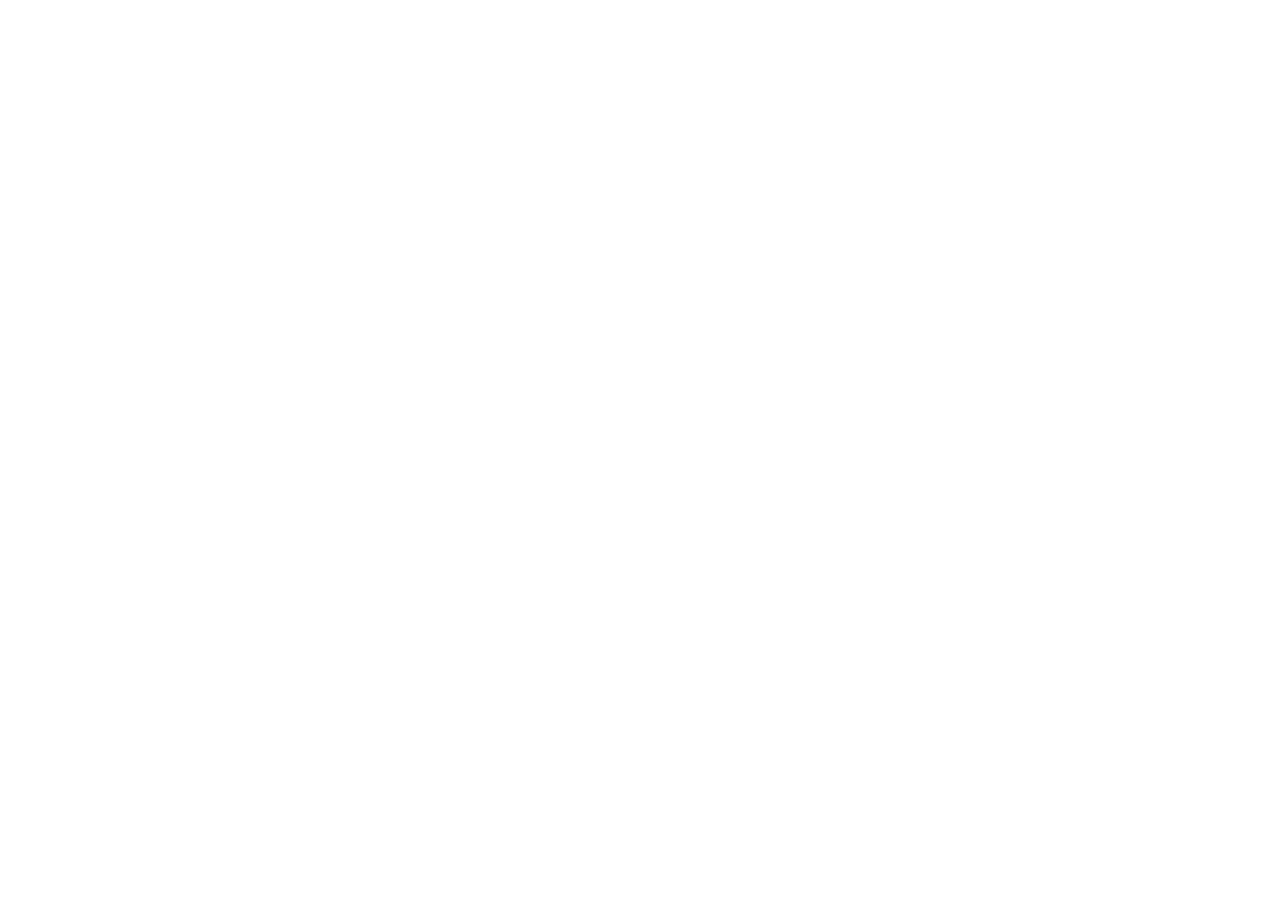
==== Base/index.html @ 843196b9 "initialization" ====
<!DOCTYPE html>
<html lang="en">
<head>
    <meta charset="UTF-8">
    <meta http-equiv="X-UA-Compatible" content="IE=edge">
    <meta name="viewport" content="width=device-width, initial-scale=1.0">
    <title>Grid Layout 1</title>
</head>
<body>
    <div class="item-1"></div>
    <div class="item-2"></div>
    <div class="item-3"></div>
    <div class="item-4"></div>
    <div class="item-5"></div>
</body>
</html>
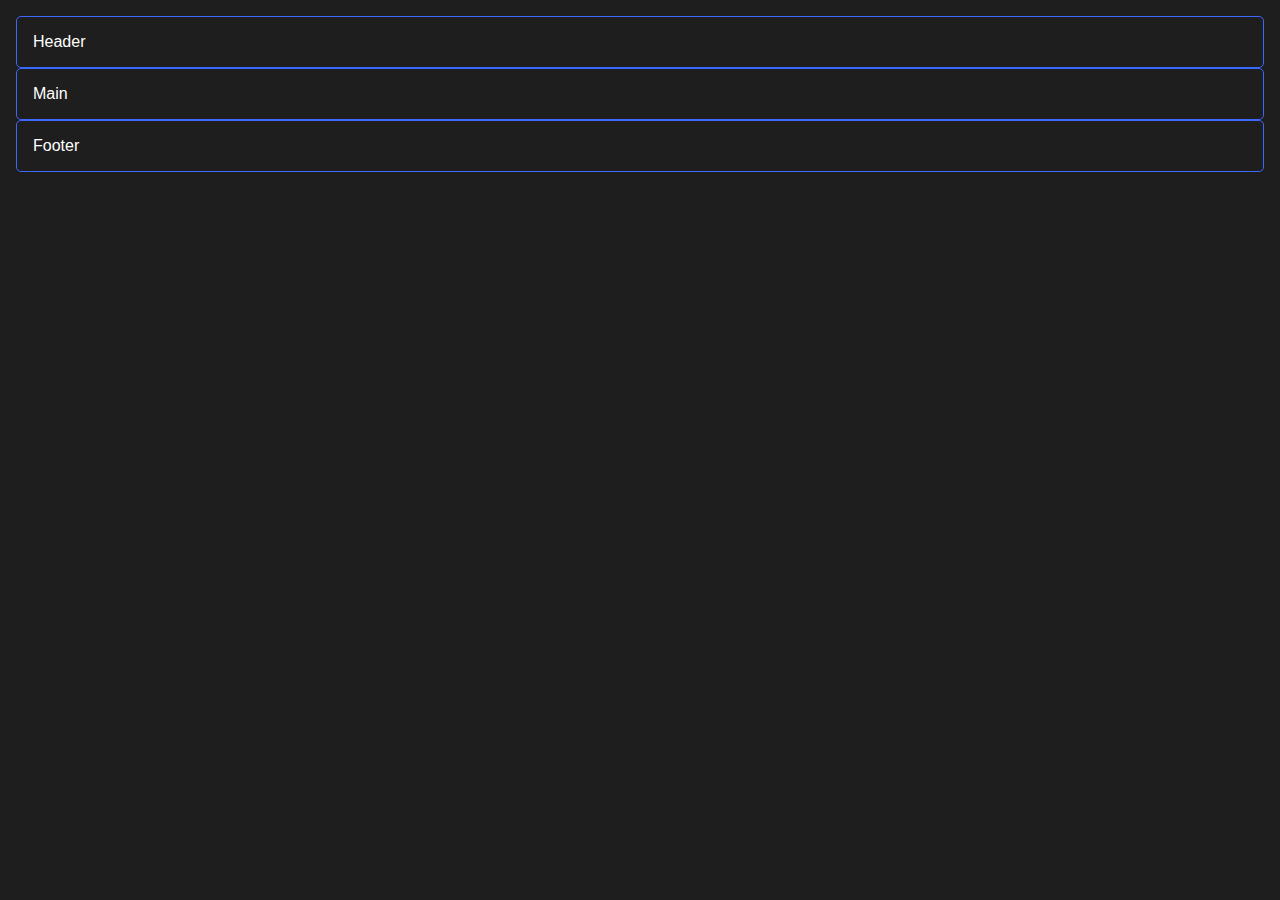
==== commit 0f767c37: "added beginner layout" ====
--- a/Base/index.html
+++ b/Base/index.html
@@ -4,13 +4,14 @@
     <meta charset="UTF-8">
     <meta http-equiv="X-UA-Compatible" content="IE=edge">
     <meta name="viewport" content="width=device-width, initial-scale=1.0">
-    <title>Grid Layout 1</title>
+    <title>Base</title>
+    <link rel="stylesheet" href="style.css">
 </head>
 <body>
-    <div class="item-1"></div>
-    <div class="item-2"></div>
-    <div class="item-3"></div>
-    <div class="item-4"></div>
-    <div class="item-5"></div>
+    <div class="main-container">
+        <header class="item-1">Header</header>
+        <main class="item-2">Main</main>
+        <footer class="item-3">Footer</footer>
+    </div>
 </body>
 </html>--- a/Base/style.css
+++ b/Base/style.css
@@ -0,0 +1,26 @@
+* {
+  margin: 0;
+  padding: 0;
+  box-sizing: border-box;
+}
+
+body {
+  color: white;
+  background: #1e1e1e;
+
+  font-family: "Segoe UI", Tahoma, Geneva, Verdana, sans-serif;
+  font-size: 1rem;
+  font-weight: 400;
+
+  font-size: 1rem;
+  min-height: 100vh;
+
+  padding: 1rem;
+}
+
+[class^="item-"] {
+  place-items: center;
+  padding: 1rem;
+  border: 1px solid rgb(59, 104, 255);
+  border-radius: 5px;
+}
